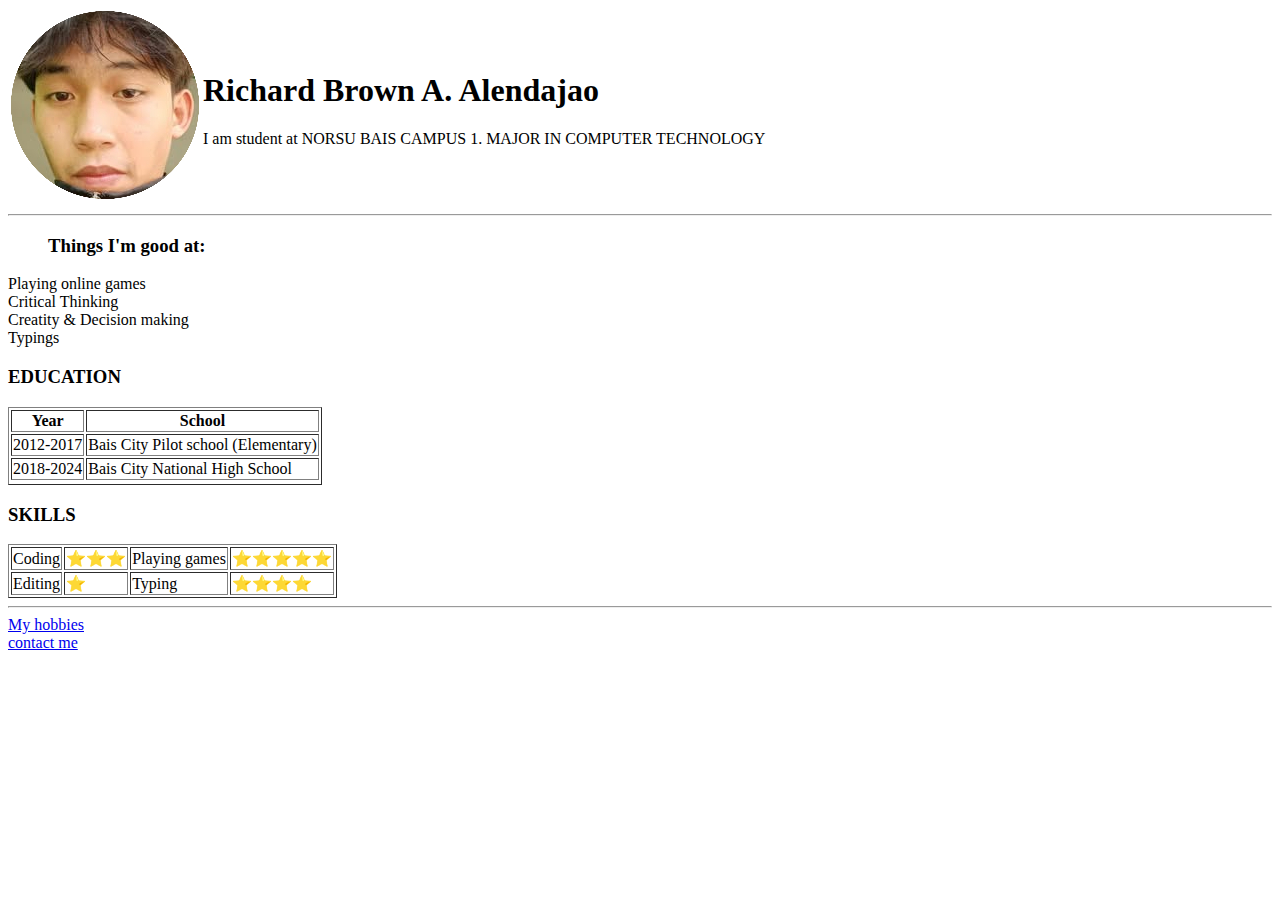
==== index.html @ 47306369 "Add files via upload" ====
<!DOCTYPE html>
<html>
<head>
<meta charset="UTF-8">
  <title>Alendajao Personal site</title>
  </head>
  
  <body>    
  <table>
    <tr>
        <td>
      <img src="brown1.jpg" alt="WHAHHAHA">
      </td>
      <td>
        <h1>Richard Brown A. Alendajao</h1>    
   <P>I am student at NORSU BAIS CAMPUS 1. MAJOR IN COMPUTER TECHNOLOGY</p>
      </td>
    </tr>
  </table>
<hr>
<ul>
  <h3>Things I'm good at:</h3>
  </ul>
    <li>Playing online games</li>
    <li>Critical Thinking</li>
    <li>Creatity & Decision making</li>
    <li>Typings</li>
  </ul>
  <h3>EDUCATION</h3>
    <table border="1">
      <thead>
        <th>
          Year
        </th>
        <th>School</th>
      </thead>
      <tbody>
          <tr>
        <td>2012-2017</td>
        <td>Bais City Pilot school (Elementary)</td>
      </tr>
      <td>2018-2024</td>
      <td>Bais City National High School</td>
      <tr>
      </tr>
      </tbody>
    </table>
    <h3>SKILLS</h3>
    <table border="1">
      <tr>
        <td>Coding</td>
        <td>⭐⭐⭐</td>
        <td>Playing games</td>
        <td>⭐⭐⭐⭐⭐</td>
      </tr>
      <tr>
        <td>Editing</td>
        <td>⭐</td>
        <td>Typing</td>
        <td>⭐⭐⭐⭐</td>
      </tr>
    </table>
    <hr>
    <a href="hobbies.html">My hobbies</a>
    <br>
    <a href="contact.html"> contact me</a>
  </body>
</html>
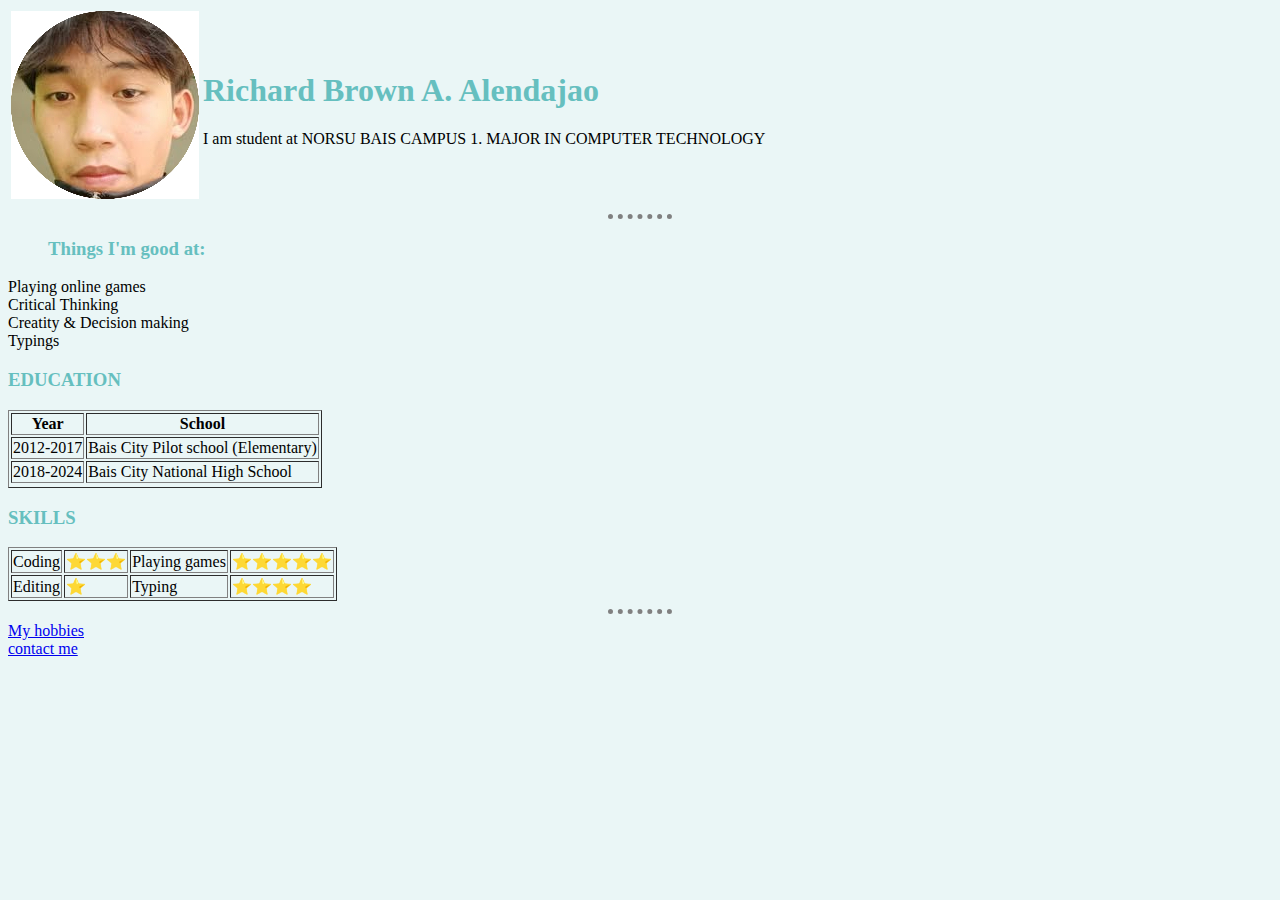
==== commit 27609601: "Add files via upload" ====
--- a/index.html
+++ b/index.html
@@ -3,6 +3,7 @@
 <head>
 <meta charset="UTF-8">
   <title>Alendajao Personal site</title>
+  <link rel="stylesheet" href="style.css">
   </head>
   
   <body>    
@@ -65,4 +66,4 @@
     <br>
     <a href="contact.html"> contact me</a>
   </body>
-</html>+</html>
--- a/style.css
+++ b/style.css
@@ -0,0 +1,20 @@
+
+body {
+  background-color: #eaf6f6;
+}
+
+h1 {
+  color: #66BFBF;
+}
+
+h3 {
+  color: #66BFBF;
+}
+
+hr {
+  border-style: none;
+  border-top-style: dotted;
+  border-color: grey;
+  border-width: 5px;
+  width: 5%;
+}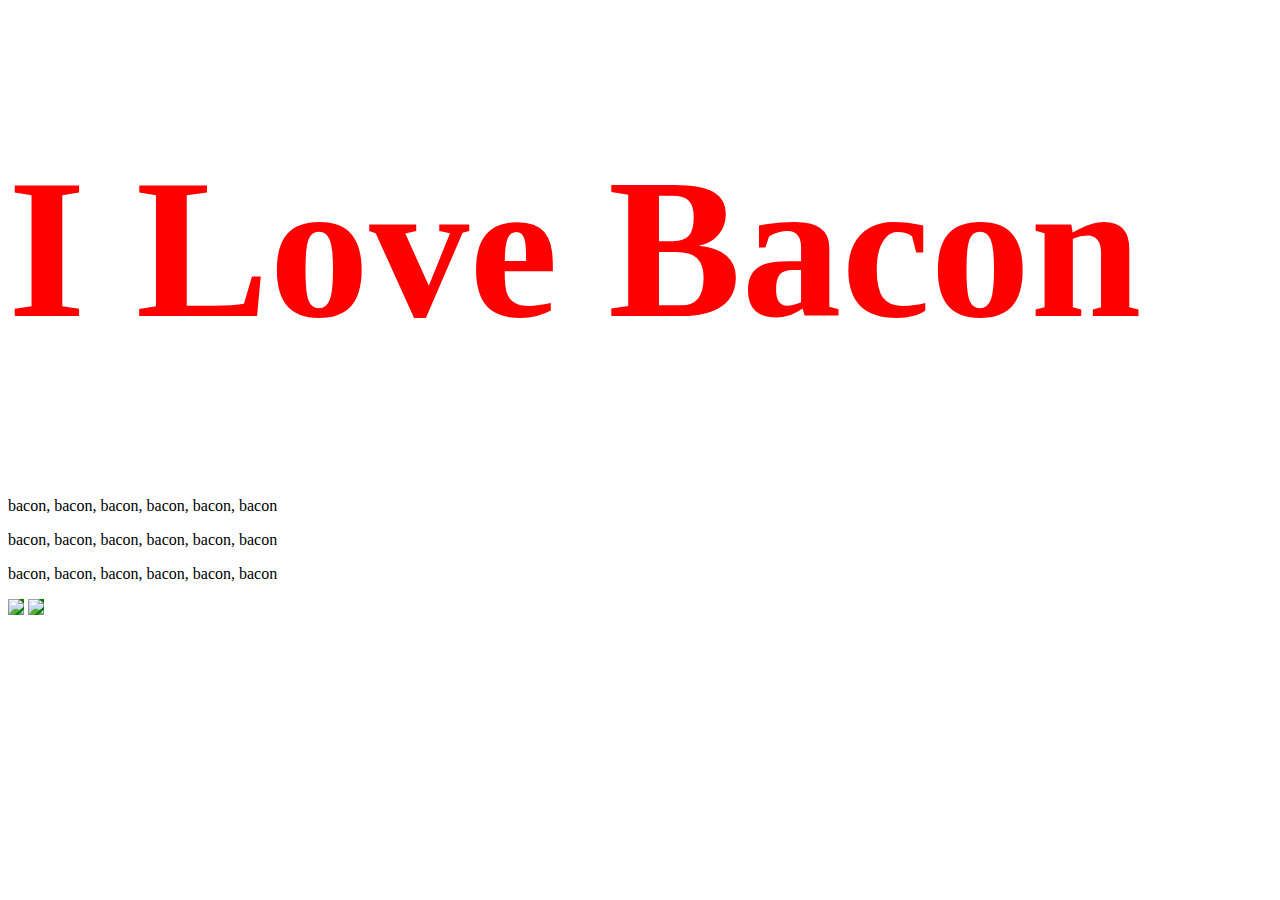
==== commit 30695a42: "Sir my output" ====
--- a/index.html
+++ b/index.html
@@ -1,69 +1,21 @@
 <!DOCTYPE html>
 <html>
+
 <head>
-<meta charset="UTF-8">
-  <title>Alendajao Personal site</title>
-  <link rel="stylesheet" href="style.css">
-  </head>
-  
-  <body>    
-  <table>
-    <tr>
-        <td>
-      <img src="brown1.jpg" alt="WHAHHAHA">
-      </td>
-      <td>
-        <h1>Richard Brown A. Alendajao</h1>    
-   <P>I am student at NORSU BAIS CAMPUS 1. MAJOR IN COMPUTER TECHNOLOGY</p>
-      </td>
-    </tr>
-  </table>
-<hr>
-<ul>
-  <h3>Things I'm good at:</h3>
-  </ul>
-    <li>Playing online games</li>
-    <li>Critical Thinking</li>
-    <li>Creatity & Decision making</li>
-    <li>Typings</li>
-  </ul>
-  <h3>EDUCATION</h3>
-    <table border="1">
-      <thead>
-        <th>
-          Year
-        </th>
-        <th>School</th>
-      </thead>
-      <tbody>
-          <tr>
-        <td>2012-2017</td>
-        <td>Bais City Pilot school (Elementary)</td>
-      </tr>
-      <td>2018-2024</td>
-      <td>Bais City National High School</td>
-      <tr>
-      </tr>
-      </tbody>
-    </table>
-    <h3>SKILLS</h3>
-    <table border="1">
-      <tr>
-        <td>Coding</td>
-        <td>⭐⭐⭐</td>
-        <td>Playing games</td>
-        <td>⭐⭐⭐⭐⭐</td>
-      </tr>
-      <tr>
-        <td>Editing</td>
-        <td>⭐</td>
-        <td>Typing</td>
-        <td>⭐⭐⭐⭐</td>
-      </tr>
-    </table>
-    <hr>
-    <a href="hobbies.html">My hobbies</a>
-    <br>
-    <a href="contact.html"> contact me</a>
-  </body>
-</html>
+    <meta charset="utf-8">
+    <link rel="stylesheet" href="style.css">
+    <title>Bacon Fansite</title>
+</head>
+
+<body>
+    <h1> I Love Bacon</h1>
+    <p>bacon, bacon, bacon, bacon, bacon, bacon</p>
+    <p>bacon, bacon, bacon, bacon, bacon, bacon</p>
+    <p>bacon, bacon, bacon, bacon, bacon, bacon</p>
+    
+    </body>
+<img class="bacon" src="https://em-content.zobj.net/source/apple/391/bacon_1f953.png">
+<img class="bacon" src="https://em-content.zobj.net/source/apple/391/broccoli_1f966.png">
+
+
+</html>--- a/style.css
+++ b/style.css
@@ -1,20 +1,12 @@
-
-body {
-  background-color: #eaf6f6;
+h1 {
+    color: red;
+    font-size: 200px;
 }
 
-h1 {
-  color: #66BFBF;
+img {
+    background-color: rgb(252, 3, 3);
 }
 
-h3 {
-  color: #66BFBF;
-}
-
-hr {
-  border-style: none;
-  border-top-style: dotted;
-  border-color: grey;
-  border-width: 5px;
-  width: 5%;
+.bacon {
+    background-color: green;
 }